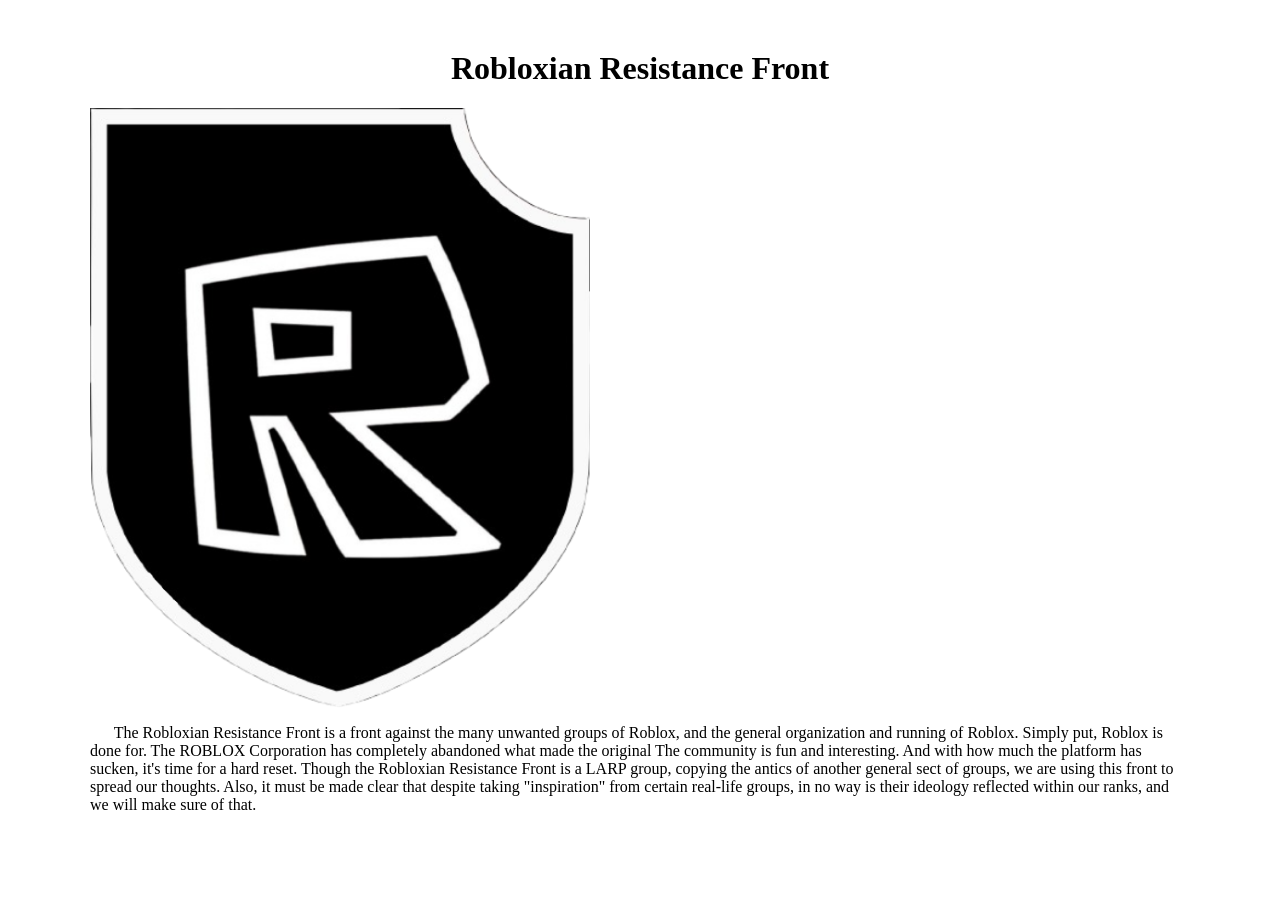
==== index.html @ 16e93568 "Update index.html" ====
<html>
  <head>
    <title> Robloxian Resistance Front</title>
  </head>
<body style="margin: 50px;">
  <blockquote>
<center><h1><bold>Robloxian Resistance Front</bold></h1></center>
    
    
    
    
<img src="85AR16AAAABklEQVQDAKO6e3pdbp5cAAAAAElFTkSuQmCC.png" alt="Larpwaffen" width="500" height="600">
    <br>
    <p style="justify";">&nbsp;&nbsp;&nbsp;&nbsp;&nbsp; The Robloxian Resistance Front is a front against the many unwanted groups of Roblox, and the general organization and running of Roblox. Simply put, Roblox is done for. The ROBLOX Corporation has completely abandoned what made the original
      The community is fun and interesting. And with how much the platform has sucken, it's time for a hard reset. Though the Robloxian Resistance Front is a LARP group, copying the antics of another general sect of groups, we are using this front to spread our thoughts.
      Also, it must be made clear that despite taking "inspiration" from certain real-life groups, in no way is their ideology reflected within our ranks, and we will make sure of that.</p>







    
  </blockquote>
</body>



</html>
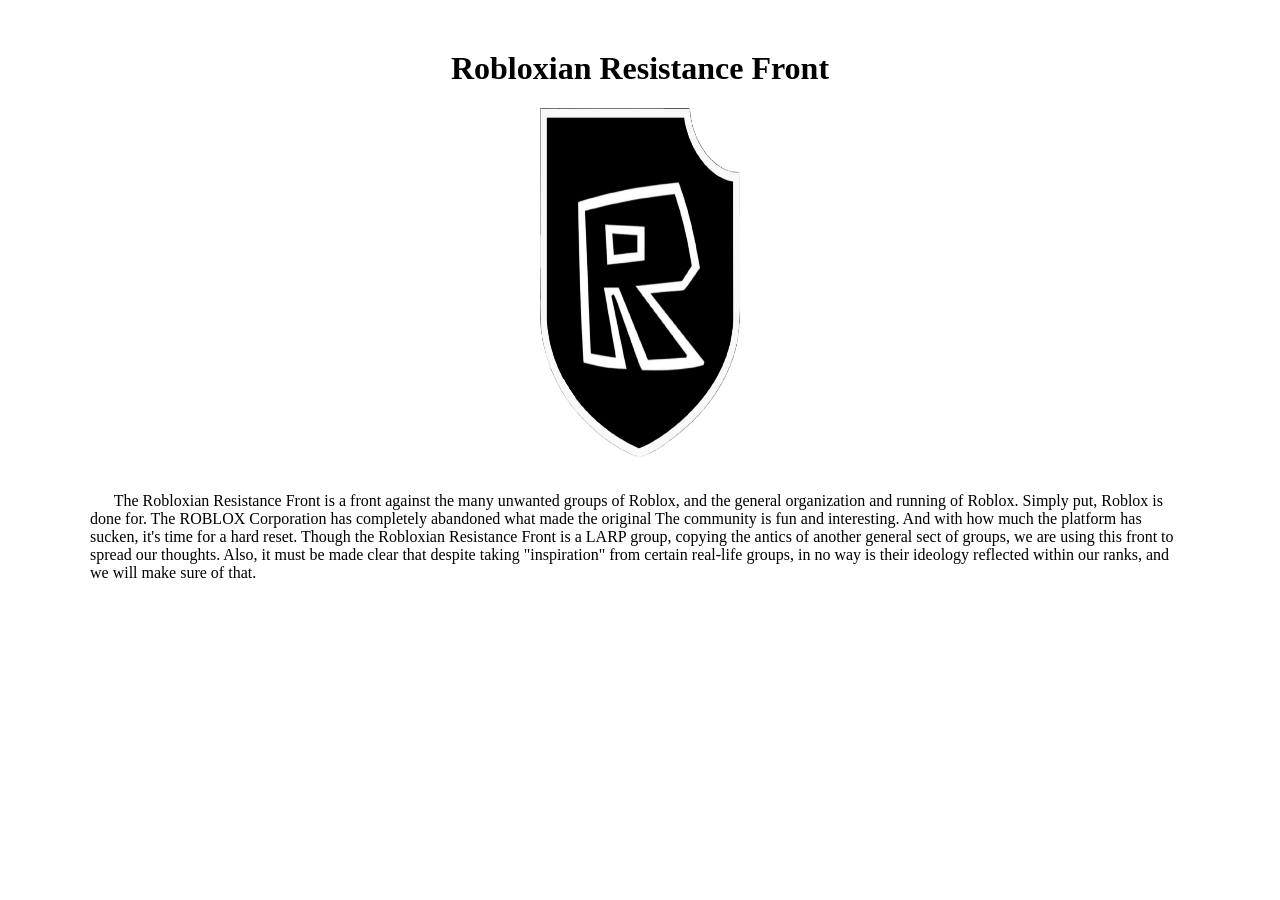
==== commit 707258e8: "Update index.html" ====
--- a/index.html
+++ b/index.html
@@ -4,12 +4,12 @@
   </head>
 <body style="margin: 50px;">
   <blockquote>
-<center><h1><bold>Robloxian Resistance Front</bold></h1></center>
+<center><h1><bold>Robloxian Resistance Front</bold></h1>
     
     
     
     
-<img src="85AR16AAAABklEQVQDAKO6e3pdbp5cAAAAAElFTkSuQmCC.png" alt="Larpwaffen" width="500" height="600">
+<img src="85AR16AAAABklEQVQDAKO6e3pdbp5cAAAAAElFTkSuQmCC.png" alt="Larpwaffen" width="200" height="350"></center>
     <br>
     <p style="justify";">&nbsp;&nbsp;&nbsp;&nbsp;&nbsp; The Robloxian Resistance Front is a front against the many unwanted groups of Roblox, and the general organization and running of Roblox. Simply put, Roblox is done for. The ROBLOX Corporation has completely abandoned what made the original
       The community is fun and interesting. And with how much the platform has sucken, it's time for a hard reset. Though the Robloxian Resistance Front is a LARP group, copying the antics of another general sect of groups, we are using this front to spread our thoughts.
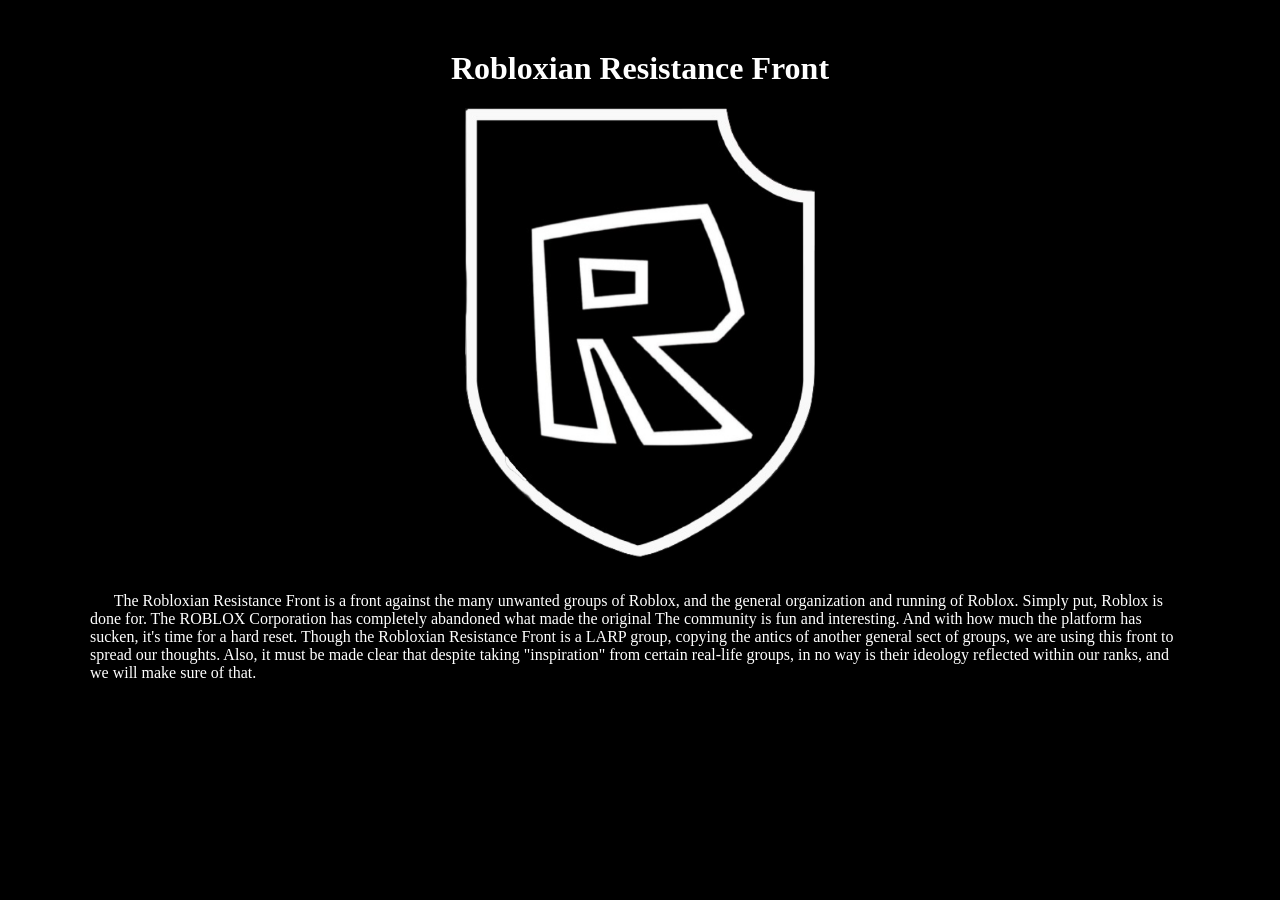
==== commit 5224d0fe: "Update index.html" ====
--- a/index.html
+++ b/index.html
@@ -2,14 +2,14 @@
   <head>
     <title> Robloxian Resistance Front</title>
   </head>
-<body style="margin: 50px;">
+<body style="margin: 50px;" bgcolor="black" text="white">
   <blockquote>
 <center><h1><bold>Robloxian Resistance Front</bold></h1>
     
     
     
     
-<img src="85AR16AAAABklEQVQDAKO6e3pdbp5cAAAAAElFTkSuQmCC.png" alt="Larpwaffen" width="200" height="350"></center>
+<img src="85AR16AAAABklEQVQDAKO6e3pdbp5cAAAAAElFTkSuQmCC.png" alt="Larpwaffen" width="350" height="450"></center>
     <br>
     <p style="justify";">&nbsp;&nbsp;&nbsp;&nbsp;&nbsp; The Robloxian Resistance Front is a front against the many unwanted groups of Roblox, and the general organization and running of Roblox. Simply put, Roblox is done for. The ROBLOX Corporation has completely abandoned what made the original
       The community is fun and interesting. And with how much the platform has sucken, it's time for a hard reset. Though the Robloxian Resistance Front is a LARP group, copying the antics of another general sect of groups, we are using this front to spread our thoughts.
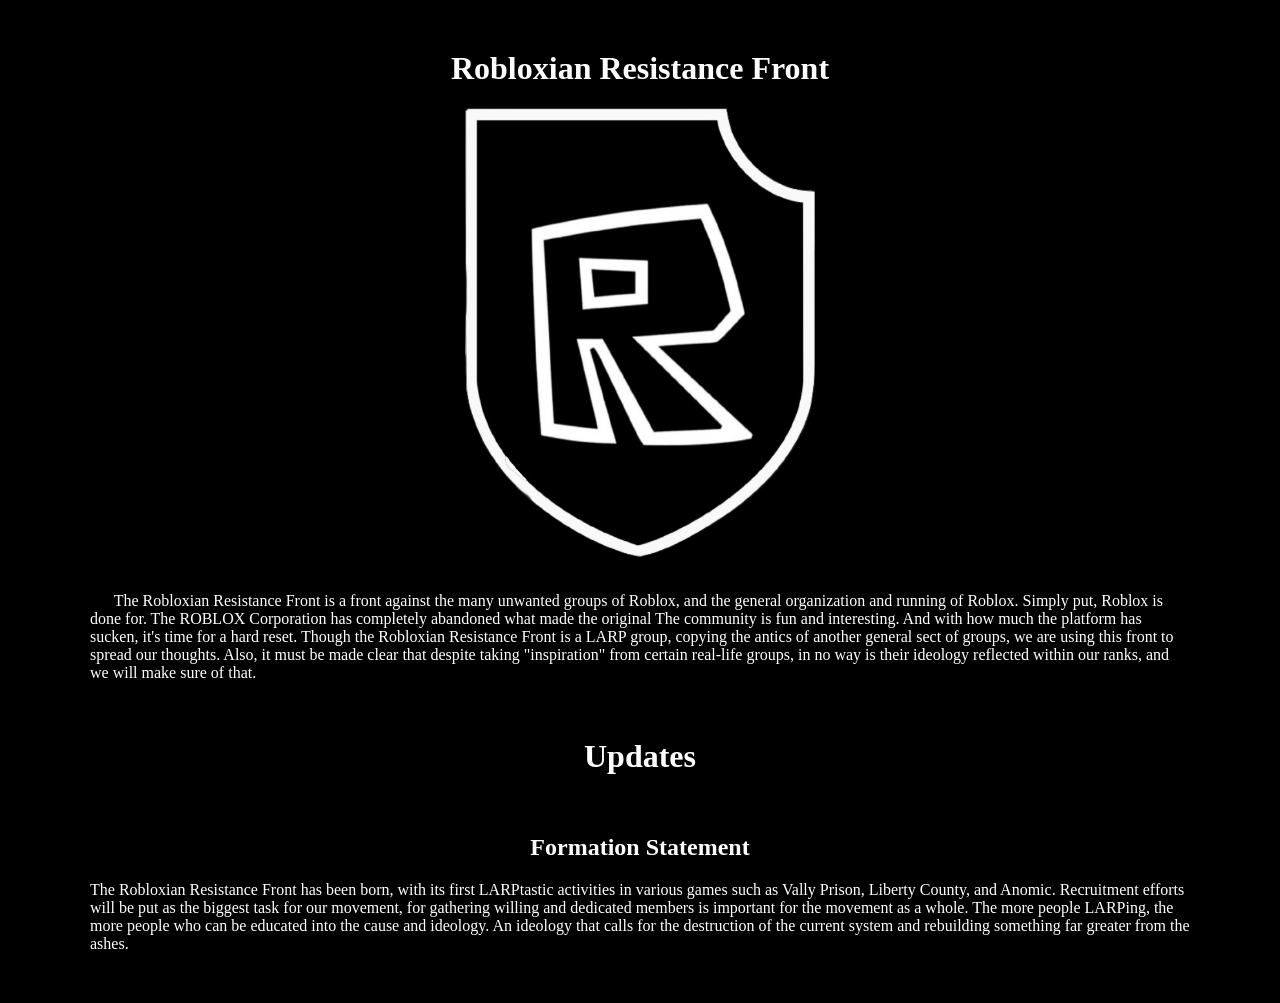
==== commit bc5586d5: "Update index.html" ====
--- a/index.html
+++ b/index.html
@@ -11,10 +11,14 @@
     
 <img src="85AR16AAAABklEQVQDAKO6e3pdbp5cAAAAAElFTkSuQmCC.png" alt="Larpwaffen" width="350" height="450"></center>
     <br>
-    <p style="justify";">&nbsp;&nbsp;&nbsp;&nbsp;&nbsp; The Robloxian Resistance Front is a front against the many unwanted groups of Roblox, and the general organization and running of Roblox. Simply put, Roblox is done for. The ROBLOX Corporation has completely abandoned what made the original
+    <p style="justify";>&nbsp;&nbsp;&nbsp;&nbsp;&nbsp; The Robloxian Resistance Front is a front against the many unwanted groups of Roblox, and the general organization and running of Roblox. Simply put, Roblox is done for. The ROBLOX Corporation has completely abandoned what made the original
       The community is fun and interesting. And with how much the platform has sucken, it's time for a hard reset. Though the Robloxian Resistance Front is a LARP group, copying the antics of another general sect of groups, we are using this front to spread our thoughts.
-      Also, it must be made clear that despite taking "inspiration" from certain real-life groups, in no way is their ideology reflected within our ranks, and we will make sure of that.</p>
-
+      Also, it must be made clear that despite taking "inspiration" from certain real-life groups, in no way is their ideology reflected within our ranks, and we will make sure of that.</p> <br>
+    <center><h1>Updates</h1></center> 
+    <br>
+    <center><h2>Formation Statement</h2></center>
+    <p> The Robloxian Resistance Front has been born, with its first LARPtastic activities in various games such as Vally Prison, Liberty County, and Anomic. Recruitment efforts will be put as the biggest task for our movement, for gathering willing and dedicated
+    members is important for the movement as a whole. The more people LARPing, the more people who can be educated into the cause and ideology. An ideology that calls for the destruction of the current system and rebuilding something far greater from the ashes.</p>
 
 
 
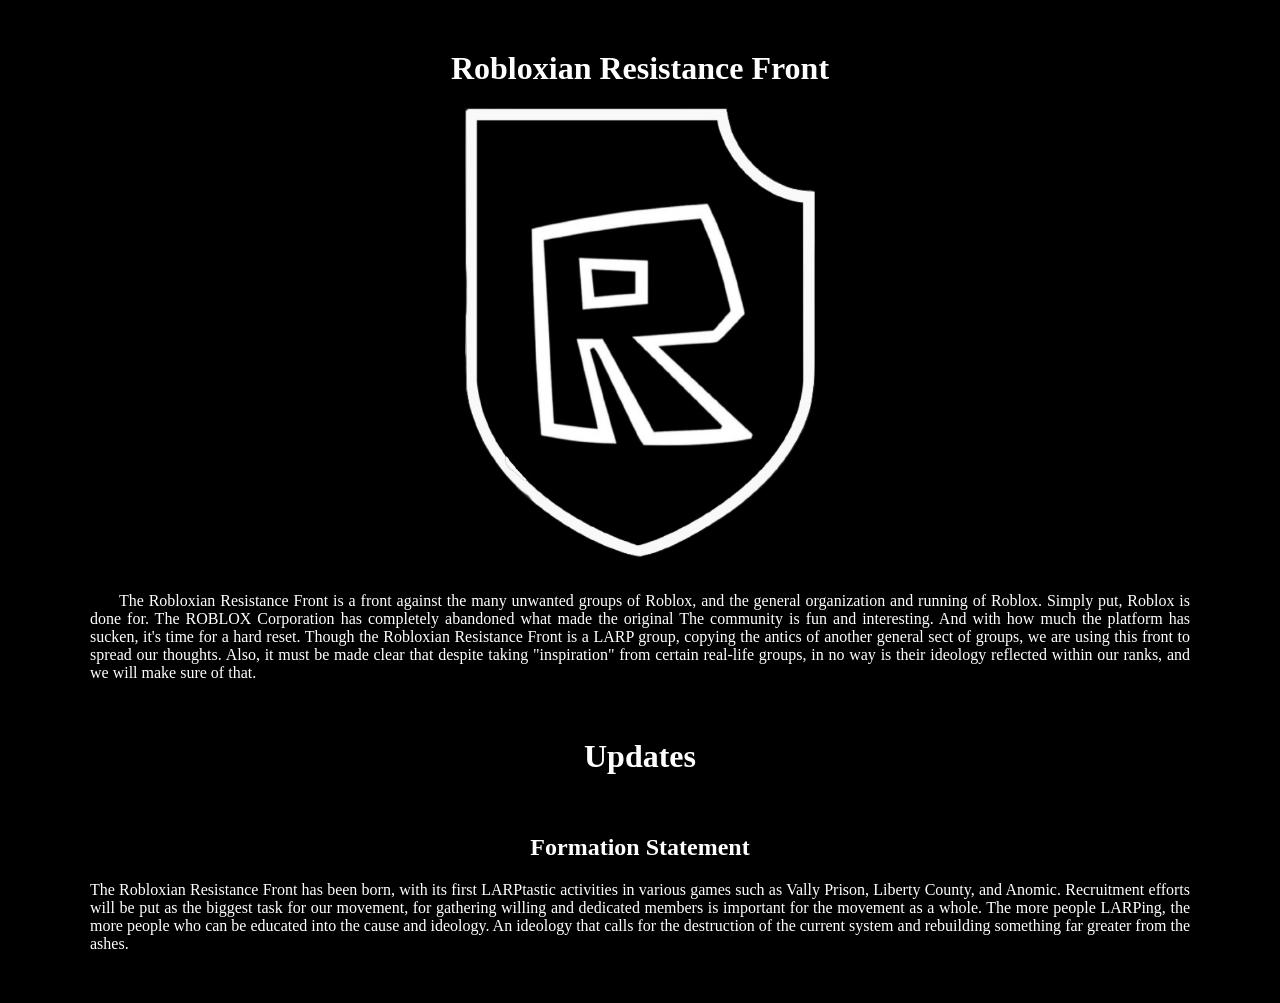
==== commit 78a71d4e: "Update index.html" ====
--- a/index.html
+++ b/index.html
@@ -1,8 +1,10 @@
 <html>
   <head>
     <title> Robloxian Resistance Front</title>
+     <link rel="stylesheet" href="style.css">
+  <link rel="icon" type="image/png" href="85AR16AAAABklEQVQDAKO6e3pdbp5cAAAAAElFTkSuQmCC.png">
   </head>
-<body style="margin: 50px;" bgcolor="black" text="white">
+<body>
   <blockquote>
 <center><h1><bold>Robloxian Resistance Front</bold></h1>
     
@@ -11,7 +13,7 @@
     
 <img src="85AR16AAAABklEQVQDAKO6e3pdbp5cAAAAAElFTkSuQmCC.png" alt="Larpwaffen" width="350" height="450"></center>
     <br>
-    <p style="justify";>&nbsp;&nbsp;&nbsp;&nbsp;&nbsp; The Robloxian Resistance Front is a front against the many unwanted groups of Roblox, and the general organization and running of Roblox. Simply put, Roblox is done for. The ROBLOX Corporation has completely abandoned what made the original
+    <p>&nbsp;&nbsp;&nbsp;&nbsp;&nbsp; The Robloxian Resistance Front is a front against the many unwanted groups of Roblox, and the general organization and running of Roblox. Simply put, Roblox is done for. The ROBLOX Corporation has completely abandoned what made the original
       The community is fun and interesting. And with how much the platform has sucken, it's time for a hard reset. Though the Robloxian Resistance Front is a LARP group, copying the antics of another general sect of groups, we are using this front to spread our thoughts.
       Also, it must be made clear that despite taking "inspiration" from certain real-life groups, in no way is their ideology reflected within our ranks, and we will make sure of that.</p> <br>
     <center><h1>Updates</h1></center> 
--- a/style.css
+++ b/style.css
@@ -0,0 +1,11 @@
+
+p {
+    text-align: justify;
+}
+
+body {
+    color: white;
+    margin: 50px;
+   background-color: black;
+  
+}
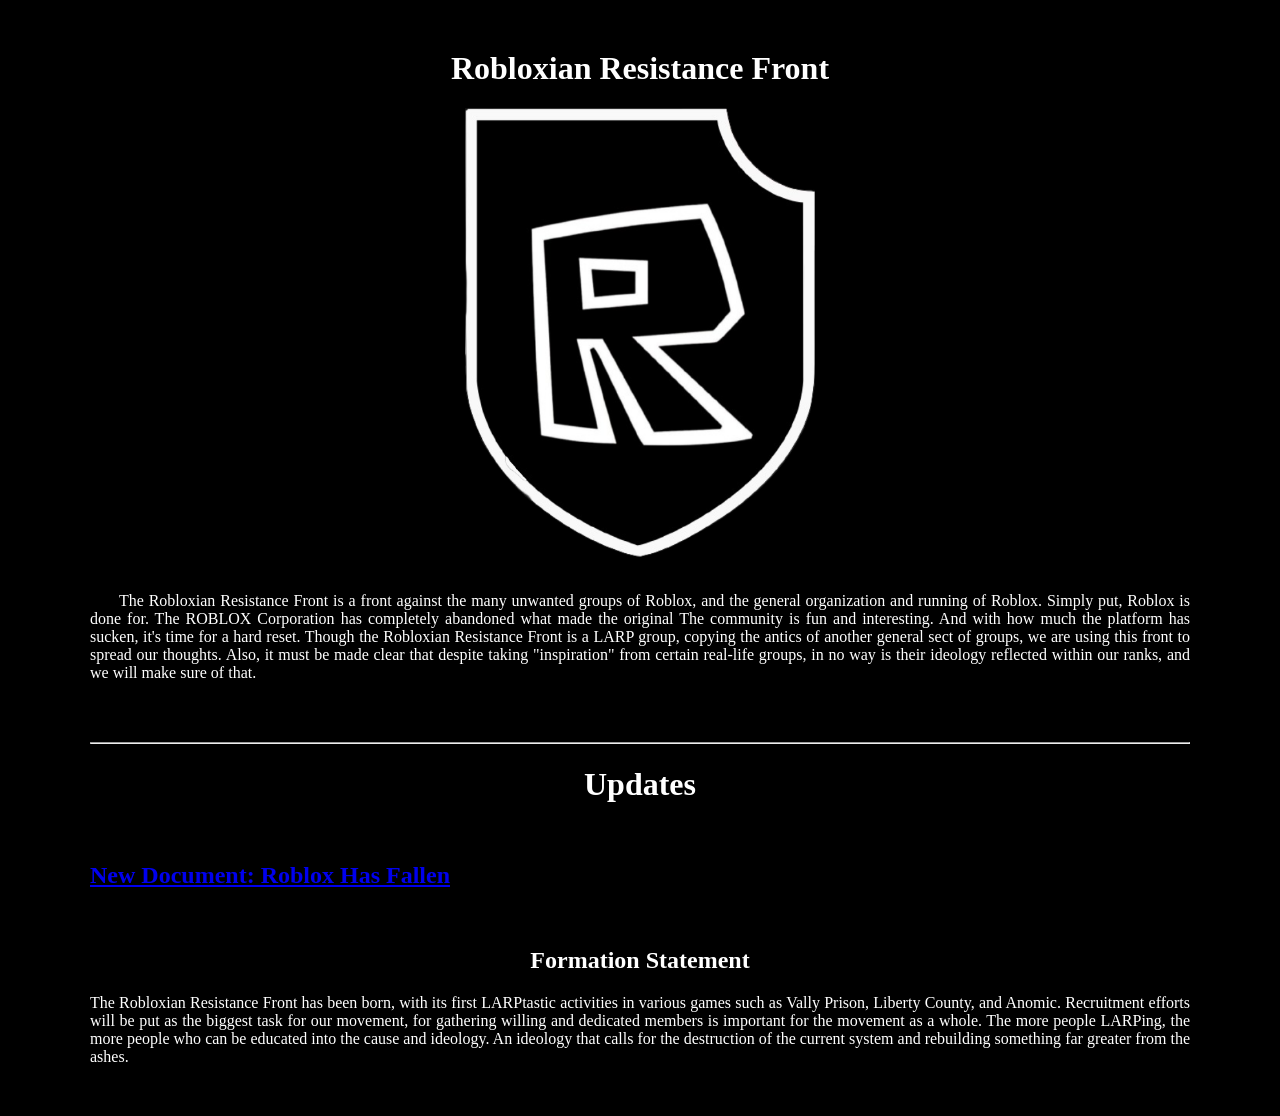
==== commit d1604b91: "Update index.html" ====
--- a/index.html
+++ b/index.html
@@ -16,7 +16,11 @@
     <p>&nbsp;&nbsp;&nbsp;&nbsp;&nbsp; The Robloxian Resistance Front is a front against the many unwanted groups of Roblox, and the general organization and running of Roblox. Simply put, Roblox is done for. The ROBLOX Corporation has completely abandoned what made the original
       The community is fun and interesting. And with how much the platform has sucken, it's time for a hard reset. Though the Robloxian Resistance Front is a LARP group, copying the antics of another general sect of groups, we are using this front to spread our thoughts.
       Also, it must be made clear that despite taking "inspiration" from certain real-life groups, in no way is their ideology reflected within our ranks, and we will make sure of that.</p> <br>
+   <br>
+    <hr>
     <center><h1>Updates</h1></center> 
+    <br>
+    <a href="Roblox-has-crumbled.html"><h2><bold>New Document: Roblox Has Fallen</bold></h2></a>
     <br>
     <center><h2>Formation Statement</h2></center>
     <p> The Robloxian Resistance Front has been born, with its first LARPtastic activities in various games such as Vally Prison, Liberty County, and Anomic. Recruitment efforts will be put as the biggest task for our movement, for gathering willing and dedicated
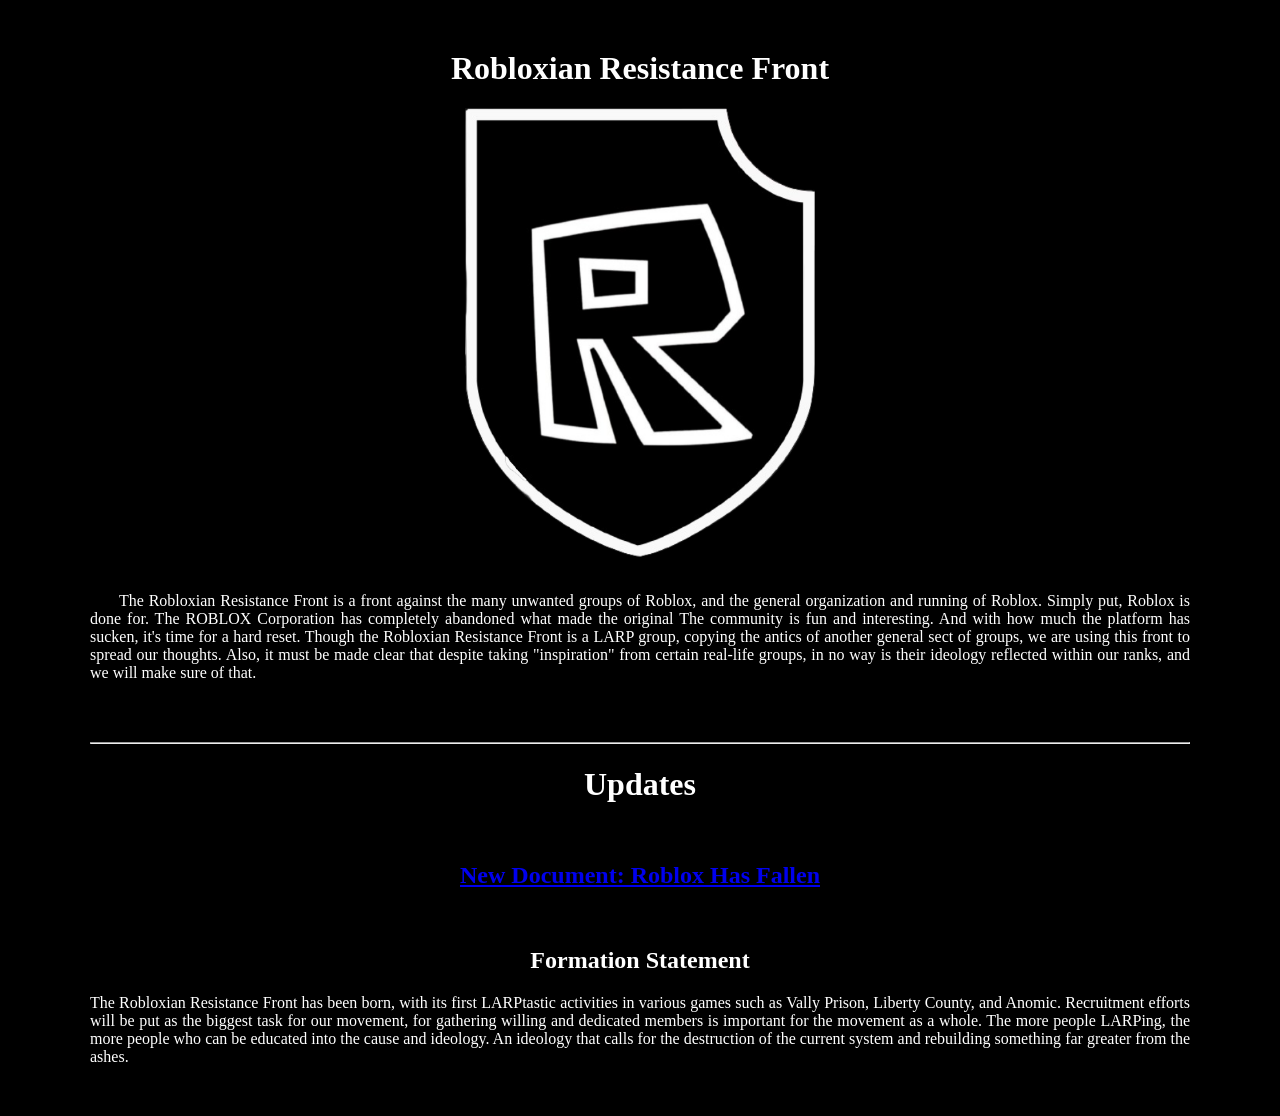
==== commit d702d834: "Update index.html" ====
--- a/index.html
+++ b/index.html
@@ -20,7 +20,7 @@
     <hr>
     <center><h1>Updates</h1></center> 
     <br>
-    <a href="Roblox-has-crumbled.html"><h2><bold>New Document: Roblox Has Fallen</bold></h2></a>
+    <center><a href="Roblox-has-crumbled.html"><h2><bold>New Document: Roblox Has Fallen</bold></h2></a></center>
     <br>
     <center><h2>Formation Statement</h2></center>
     <p> The Robloxian Resistance Front has been born, with its first LARPtastic activities in various games such as Vally Prison, Liberty County, and Anomic. Recruitment efforts will be put as the biggest task for our movement, for gathering willing and dedicated
